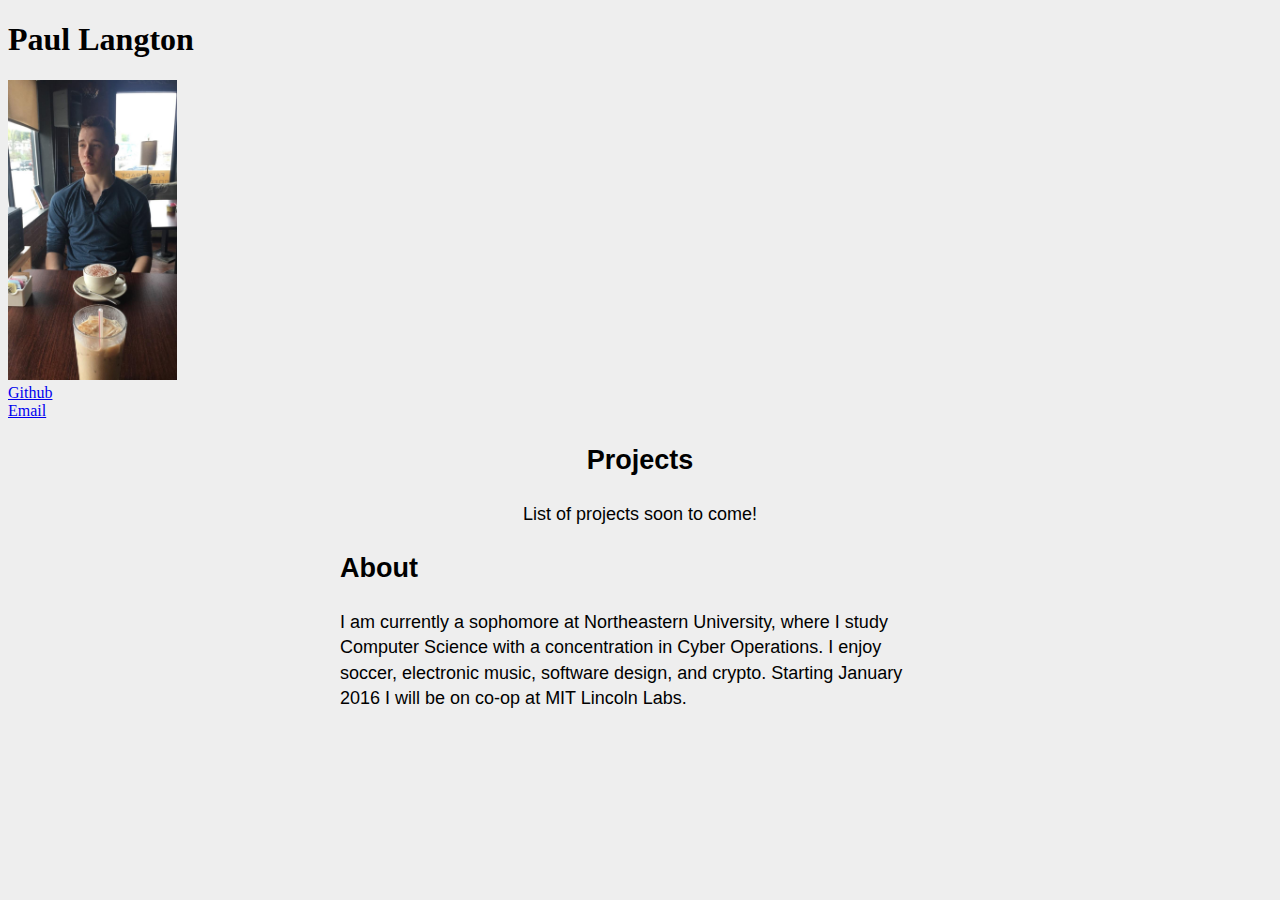
==== index.html @ 63b32f44 "Update index.html" ====
<!DOCTYPE html>
<html lang= "en-US">
<head>
	<meta charset="UTF-8">
	<title>Paul Langton</title>
	<link href="css/main.css" rel="stylesheet">
</head>
<body>
	<h1>Paul Langton</h1>
	<img id="profile" src="img/me.jpg">	
	<div id="contact">
		<a href="https://github.com/plangton4">Github</a>
		<br>
		<a href="mailto:paullangton4@gmail.com">Email</a>
	</div>
	<div class="section" id="projects">
		<h2>Projects</h2>
		<p>
			List of projects soon to come!
		</p>
	</div>
	<div class="section" id="about">
		<h2>About</h2>
		<p>
			I am currently a sophomore at Northeastern University, where I study Computer Science 
			with a concentration in Cyber Operations. I enjoy soccer, electronic music, software 
			design, and crypto. Starting January 2016 I will be on co-op at MIT Lincoln Labs.
		</p>
	</div>
</body>	
</html>
---- css/main.css ----
body {
	background-color: #EEEEEE;
}

.section {
	color: 363636;
	text-align: center;
	max-width: 600px;
	margin: auto;
	line-height: 1.4;
	font-size: 18px;
	font-family: "Arial", "Helvetica", sans-serif;
}

#about {
	text-align: left;
}

#profile {
	height: auto;
	width: auto;
	max-height: 300px;
	max-width: 300px;
}
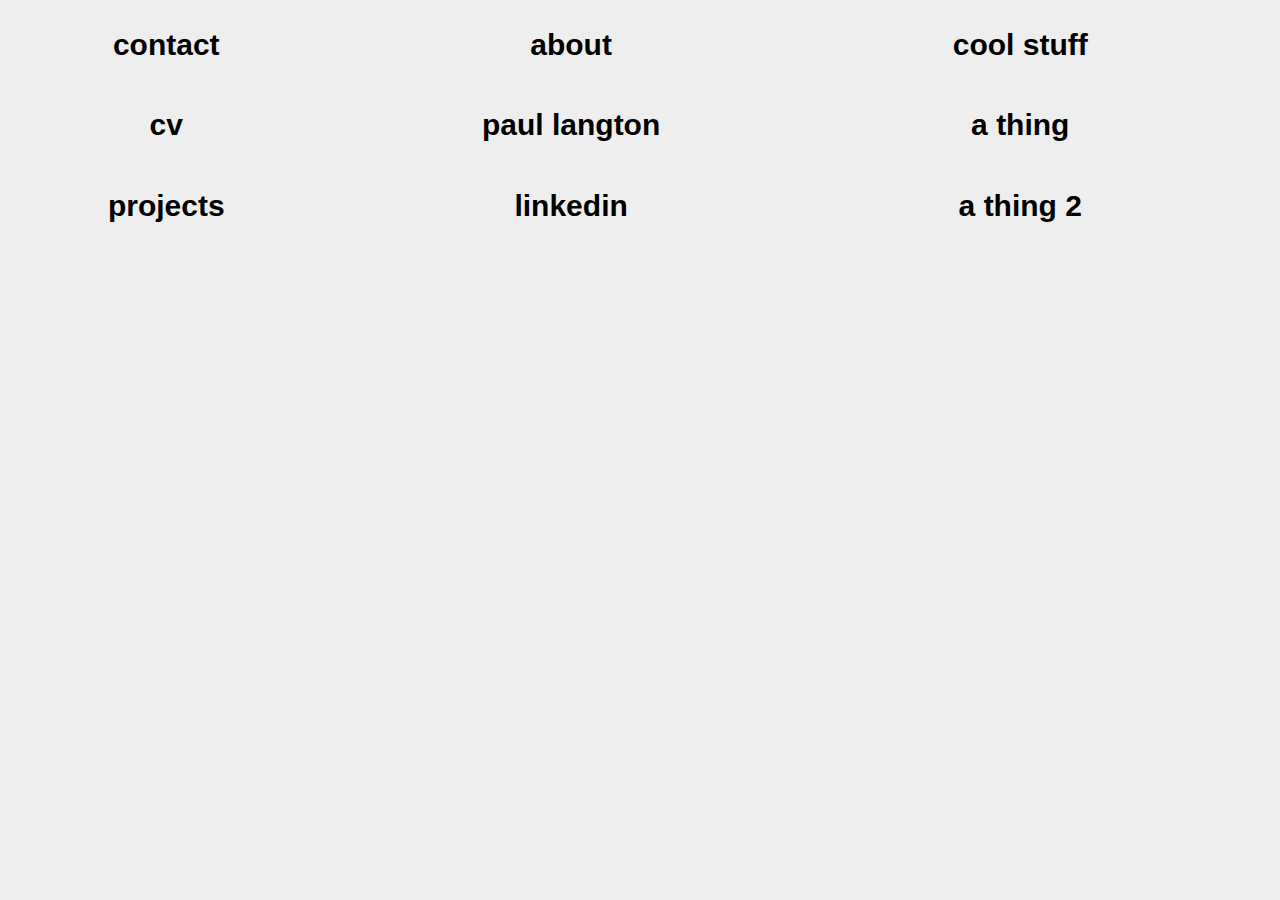
==== commit 80da079c: "new layout for website" ====
--- a/index.html
+++ b/index.html
@@ -2,30 +2,80 @@
 <html lang= "en-US">
 <head>
 	<meta charset="UTF-8">
-	<title>Paul Langton</title>
+	<title>paul langton</title>
 	<link href="css/main.css" rel="stylesheet">
 </head>
 <body>
-	<h1>Paul Langton</h1>
-	<img id="profile" src="img/me.jpg">	
+	<div class="grid">
+		<div class="grid-column" id="left">
+			<div class="grid-square" id="top-left" onmouseover="colorGridSquare(this)" onmouseout="reset(this)">
+				<h1>contact</h1>
+			</div>
+
+			<div class="grid-square" id="middle-left">
+				<h1>cv</h1>
+			</div>
+
+			<div class="grid-square" id="bottom-left">
+				<h1>projects</h1>
+			</div>
+		</div>
+
+		<div class="grid-column" id="middle">
+			<div class="grid-square" id="top-middle">
+				<h1>about</h1>
+			</div>
+
+			<div class="grid-square" id="middle-middle">
+				<h1>paul langton</h1>
+			</div>
+
+			<div class="grid-square" id="bottom-middle">
+				<h1>linkedin</h1>
+			</div>
+		</div>
+
+		<div class="grid-column" id="right">
+			<div class="grid-square" id="top-right">
+				<h1>cool stuff</h1>
+			</div>
+
+			<div class="grid-square" id="middle-right">
+				<h1>a thing</h1>
+			</div>
+
+			<div class="grid-square" id="bottom-right">
+				<h1>a thing 2</h1>
+			</div>
+		</div>
+<!-- <h1 id="name">Paul Langton</h1>
+	<img id="profile" src="img/me.jpg">
 	<div id="contact">
 		<a href="https://github.com/plangton4">Github</a>
 		<br>
 		<a href="mailto:paullangton4@gmail.com">Email</a>
 	</div>
 	<div class="section" id="projects">
-		<h2>Projects</h2>
+		<h2 class="section-head">Projects</h2>
 		<p>
 			List of projects soon to come!
 		</p>
 	</div>
 	<div class="section" id="about">
-		<h2>About</h2>
+		<h2 class="section-head">About</h2>
 		<p>
-			I am currently a sophomore at Northeastern University, where I study Computer Science 
-			with a concentration in Cyber Operations. I enjoy soccer, electronic music, software 
-			design, and crypto. Starting January 2016 I will be on co-op at MIT Lincoln Labs.
+
 		</p>
+	</div> -->
 	</div>
-</body>	
+</body>
+<script type='text/javascript'>
+function colorGridSquare(this) {
+	console.log(this.id)
+}
+
+function eraseGridSquare() {
+
+}
+</script>
 </html>
--- a/css/main.css
+++ b/css/main.css
@@ -2,14 +2,36 @@
 	background-color: #EEEEEE;
 }
 
+h1 {
+	font-family: "Inconsolata", sans-serif;
+	white-space: nowrap;
+	font-size: 30px;
+	color: 363636;
+	display: flex;
+  justify-content: center;
+  align-items: center;
+  text-align: center;
+}
+
+p {
+	color: 737373;
+	font-size: 18px;
+	font-family: "Inconsolata", sans-serif;
+	line-height: 1.4;
+}
+
 .section {
-	color: 363636;
 	text-align: center;
 	max-width: 600px;
 	margin: auto;
-	line-height: 1.4;
-	font-size: 18px;
-	font-family: "Arial", "Helvetica", sans-serif;
+}
+
+.section-head {
+	text-align: center;
+}
+
+#name {
+	text-align: left;
 }
 
 #about {
@@ -23,3 +45,14 @@
 	max-width: 300px;
 }
 
+.grid-square {
+	width: 33%;
+	height: 33%;
+	text-align: center;
+}
+
+.grid {
+  display: flex;                       /* establish flex container */
+  flex-wrap: wrap;                     /* enable flex items to wrap */
+  justify-content: space-around;
+}
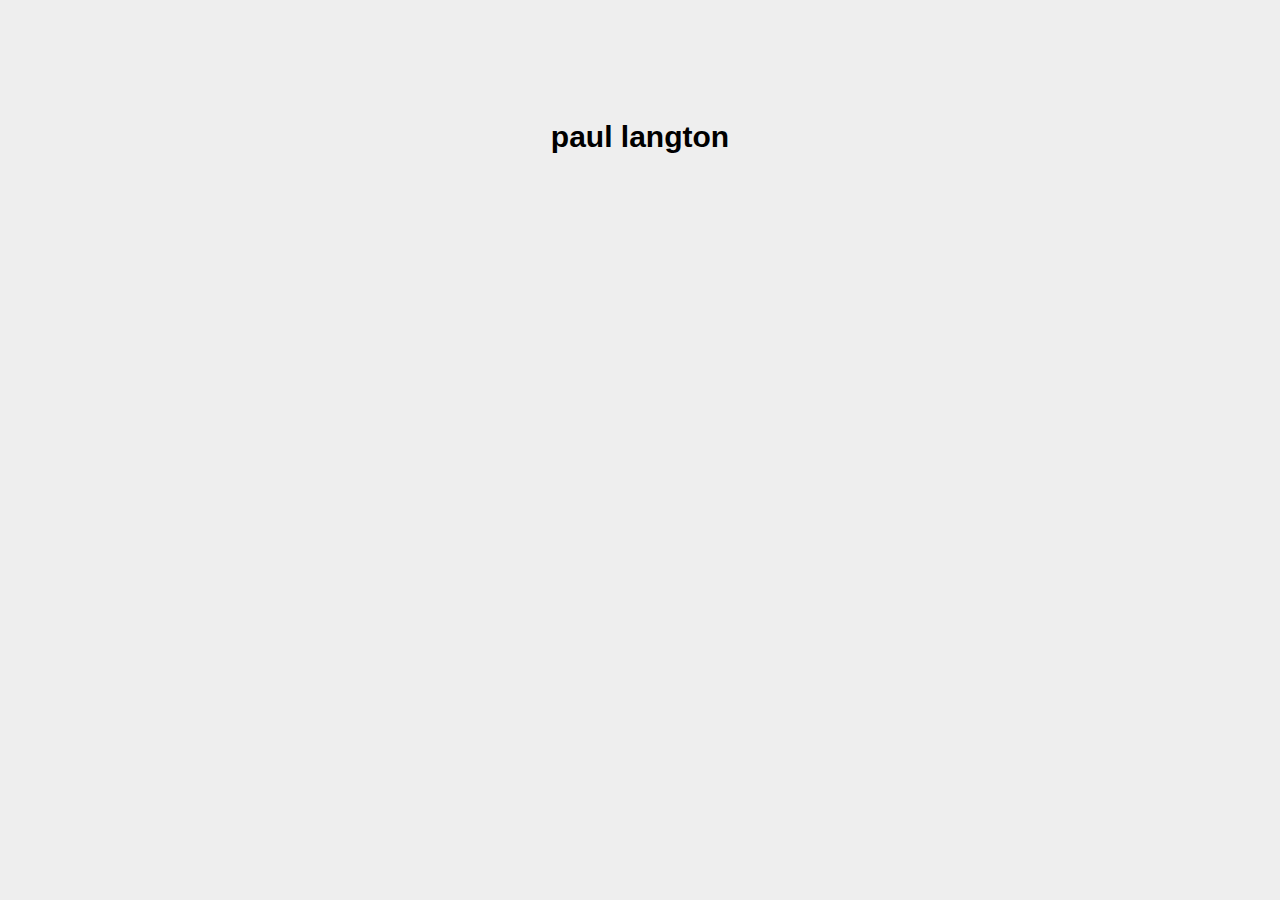
==== commit e158d5af: "probably not the right way to do this" ====
--- a/index.html
+++ b/index.html
@@ -4,26 +4,35 @@
 	<meta charset="UTF-8">
 	<title>paul langton</title>
 	<link href="css/main.css" rel="stylesheet">
+	<meta name="viewport" content="width=device-width, initial-scale=1">
 </head>
 <body>
 	<div class="grid">
 		<div class="grid-column" id="left">
-			<div class="grid-square" id="top-left" onmouseover="colorGridSquare(this)" onmouseout="reset(this)">
-				<h1>contact</h1>
+			<div class="grid-square" id="top-left">
+				<div id="top-left-overlay", class="overlay">
+					<h2>contact</h2>
+				</div>
 			</div>
 
 			<div class="grid-square" id="middle-left">
-				<h1>cv</h1>
+				<div id="middle-left-overlay" class="overlay">
+					<h2>cv</h2>
+				</div>
 			</div>
 
 			<div class="grid-square" id="bottom-left">
-				<h1>projects</h1>
+				<div id="bottom-left-overlay" class="overlay">
+					<h2>projects</h2>
+				</div>
 			</div>
 		</div>
 
 		<div class="grid-column" id="middle">
 			<div class="grid-square" id="top-middle">
-				<h1>about</h1>
+				<div id="top-middle-overlay" class="overlay">
+					<h2>about</h2>
+				</div>
 			</div>
 
 			<div class="grid-square" id="middle-middle">
@@ -31,51 +40,33 @@
 			</div>
 
 			<div class="grid-square" id="bottom-middle">
-				<h1>linkedin</h1>
+				<div id="bottom-middle-overlay" class="overlay">
+					<h2>linkedin</h2>
+				</div>
 			</div>
 		</div>
 
 		<div class="grid-column" id="right">
 			<div class="grid-square" id="top-right">
-				<h1>cool stuff</h1>
+				<div id="top-right-overlay" class="overlay">
+					<h2>cool stuff</h2>
+				</div>
 			</div>
 
 			<div class="grid-square" id="middle-right">
-				<h1>a thing</h1>
+				<div id="middle-right-overlay" class="overlay">
+					<h2>a thing</h2>
+				</div>
 			</div>
 
 			<div class="grid-square" id="bottom-right">
-				<h1>a thing 2</h1>
+				<div id="bottom-right-overlay" class="overlay">
+					<h2>a thing 2</h2>
+				</div>
 			</div>
 		</div>
-<!-- <h1 id="name">Paul Langton</h1>
-	<img id="profile" src="img/me.jpg">
-	<div id="contact">
-		<a href="https://github.com/plangton4">Github</a>
-		<br>
-		<a href="mailto:paullangton4@gmail.com">Email</a>
-	</div>
-	<div class="section" id="projects">
-		<h2 class="section-head">Projects</h2>
-		<p>
-			List of projects soon to come!
-		</p>
-	</div>
-	<div class="section" id="about">
-		<h2 class="section-head">About</h2>
-		<p>
-
-		</p>
-	</div> -->
 	</div>
 </body>
 <script type='text/javascript'>
-function colorGridSquare(this) {
-	console.log(this.id)
-}
-
-function eraseGridSquare() {
-
-}
 </script>
 </html>
--- a/css/main.css
+++ b/css/main.css
@@ -13,6 +13,17 @@
   text-align: center;
 }
 
+h2 {
+	font-family: "Inconsolata", sans-serif;
+	white-space: nowrap;
+	font-size: 30px;
+	color: #FFFFFF;
+	display: flex;
+  justify-content: center;
+  align-items: center;
+  text-align: center;
+}
+
 p {
 	color: 737373;
 	font-size: 18px;
@@ -20,35 +31,86 @@
 	line-height: 1.4;
 }
 
-.section {
-	text-align: center;
-	max-width: 600px;
-	margin: auto;
+
+
+.overlay {
+	height: 100%;
+	width: 100%;
+	opacity: 0;
+	transition: .2s ease;
 }
 
-.section-head {
+#top-left-overlay {
+  background-color: #F44336; # indigo
+}
+
+#top-middle-overlay {
+  background-color: #00BCD4; # cyan
+}
+
+#top-right-overlay {
+  background-color: #4CAF50; # light green
+}
+
+#middle-left-overlay {
+  background-color: #9C27B0; # purple
+}
+
+#middle-right-overlay {
+  background-color: #3F51B5; # red
+}
+
+#bottom-left-overlay {
+  background-color: #03A9F4; # blue
+}
+
+#bottom-middle-overlay {
+  background-color: #FFEB3B; # yellow
+}
+
+#bottom-right-overlay {
+  background-color: #FF5722; # orange
+}
+
+#top-left:hover #top-left-overlay {
+	opacity: 1;
+}
+
+#top-middle:hover #top-middle-overlay {
+	opacity: 1;
+}
+
+#top-right:hover #top-right-overlay {
+	opacity: 1;
+}
+
+#middle-left:hover #middle-left-overlay {
+	opacity: 1;
+}
+
+#middle-right:hover #middle-right-overlay {
+	opacity: 1;
+}
+
+#bottom-left:hover #bottom-left-overlay {
+	opacity: 1;
+}
+
+#bottom-middle:hover #bottom-middle-overlay {
+	opacity: 1;
+}
+
+#bottom-right:hover #bottom-right-overlay {
+	opacity: 1;
+}
+
+.grid-square {
+	height: 33%;
 	text-align: center;
 }
 
-#name {
-	text-align: left;
-}
-
-#about {
-	text-align: left;
-}
-
-#profile {
-	height: auto;
-	width: auto;
-	max-height: 300px;
-	max-width: 300px;
-}
-
-.grid-square {
+.grid-column {
 	width: 33%;
-	height: 33%;
-	text-align: center;
 }
 
 .grid {
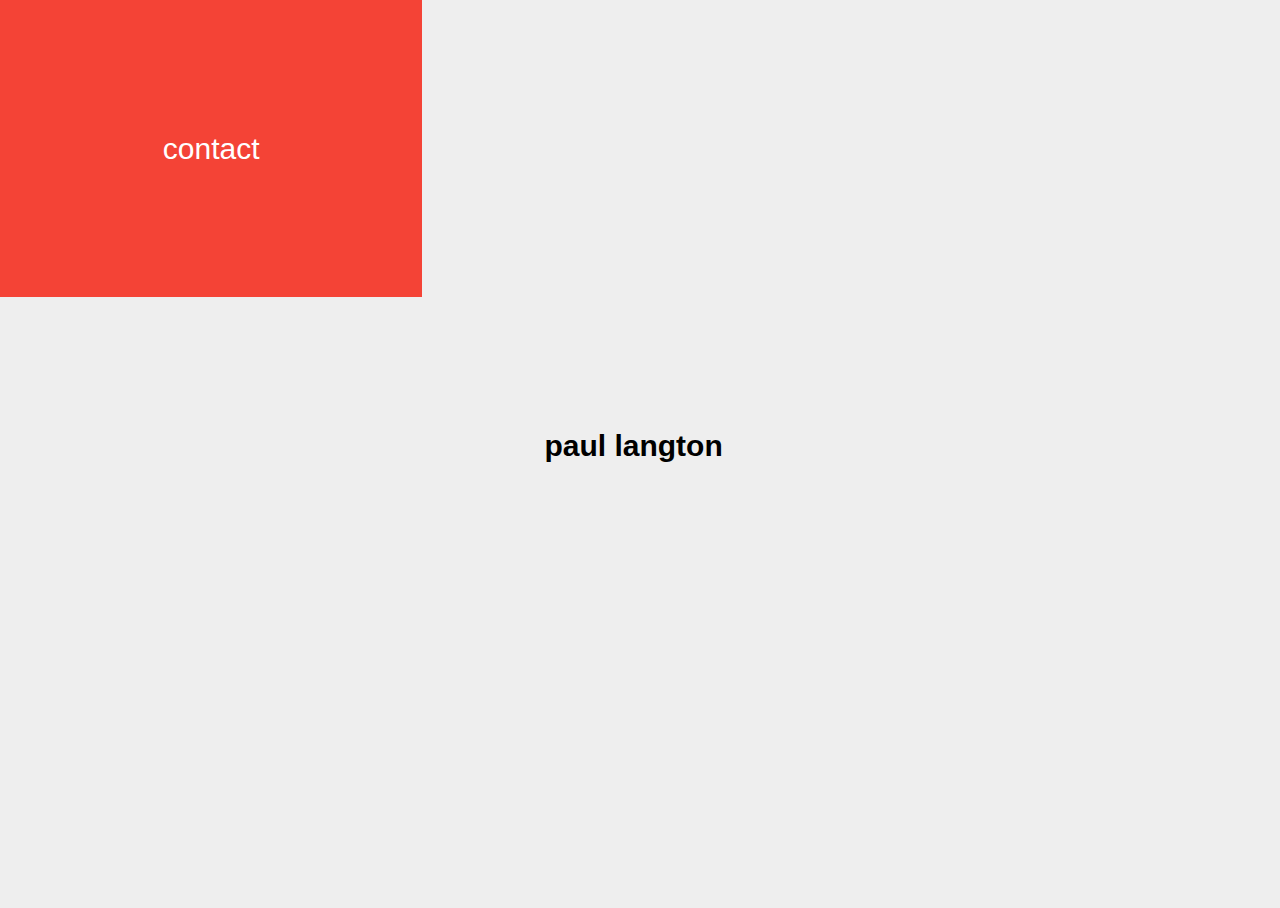
==== commit b0d6505c: "added new pages" ====
--- a/index.html
+++ b/index.html
@@ -6,12 +6,17 @@
 	<link href="css/main.css" rel="stylesheet">
 	<meta name="viewport" content="width=device-width, initial-scale=1">
 </head>
+<style>
+a {
+    text-decoration: none;
+}
+</style>
 <body>
 	<div class="grid">
 		<div class="grid-column" id="left">
 			<div class="grid-square" id="top-left">
 				<div id="top-left-overlay", class="overlay">
-					<h2>contact</h2>
+					<a href="contact/">contact</a>
 				</div>
 			</div>
 
@@ -23,7 +28,7 @@
 
 			<div class="grid-square" id="bottom-left">
 				<div id="bottom-left-overlay" class="overlay">
-					<h2>projects</h2>
+					<a href="https://github.com/paulangton">projects</a>
 				</div>
 			</div>
 		</div>
@@ -31,7 +36,7 @@
 		<div class="grid-column" id="middle">
 			<div class="grid-square" id="top-middle">
 				<div id="top-middle-overlay" class="overlay">
-					<h2>about</h2>
+					<a href="about/">about</a>
 				</div>
 			</div>
 
@@ -41,7 +46,7 @@
 
 			<div class="grid-square" id="bottom-middle">
 				<div id="bottom-middle-overlay" class="overlay">
-					<h2>linkedin</h2>
+					<a href="https://www.linkedin.com/in/paul-langton-706937105/">linkedin</a>
 				</div>
 			</div>
 		</div>
@@ -49,7 +54,7 @@
 		<div class="grid-column" id="right">
 			<div class="grid-square" id="top-right">
 				<div id="top-right-overlay" class="overlay">
-					<h2>cool stuff</h2>
+					<a href="research/">research</a>
 				</div>
 			</div>
 
@@ -67,6 +72,4 @@
 		</div>
 	</div>
 </body>
-<script type='text/javascript'>
-</script>
 </html>
--- a/css/main.css
+++ b/css/main.css
@@ -1,8 +1,14 @@
+html {
+	height: 100%;
+}
+
 body {
+	height: 100%;
 	background-color: #EEEEEE;
 }
 
 h1 {
+	flex: 1;
 	font-family: "Inconsolata", sans-serif;
 	white-space: nowrap;
 	font-size: 30px;
@@ -13,7 +19,8 @@
   text-align: center;
 }
 
-h2 {
+h2, a {
+	flex: 1;
 	font-family: "Inconsolata", sans-serif;
 	white-space: nowrap;
 	font-size: 30px;
@@ -24,20 +31,42 @@
   text-align: center;
 }
 
-p {
-	color: 737373;
-	font-size: 18px;
-	font-family: "Inconsolata", sans-serif;
-	line-height: 1.4;
-}
-
-
-
 .overlay {
 	height: 100%;
 	width: 100%;
 	opacity: 0;
 	transition: .2s ease;
+	display: flex;
+  justify-content: center;
+  align-items: center;
+  text-align: center;
+}
+
+#textcontainer {
+    margin-left: auto;
+    margin-right: auto;
+    width: calc(100% /3);
+}
+
+#pagetitle {
+	font-family: "Inconsolata", sans-serif;
+	white-space: nowrap;
+	font-size: 40px;
+	color: #FFFFFF;
+}
+
+#sectiontitle {
+	font-family: "Inconsolata", sans-serif;
+	white-space: nowrap;
+	font-size: 25px;
+	color: #FFFFFF;
+}
+
+#infopara {
+	font-family: "Inconsolata", sans-serif;
+	white-space: nowrap;
+	font-size: 10px;
+	color: #FFFFFF;
 }
 
 #top-left-overlay {
@@ -105,16 +134,27 @@
 }
 
 .grid-square {
+	flex: 1;
+	display: flex;
+	justify-content: center;
 	height: 33%;
-	text-align: center;
 }
 
 .grid-column {
 	width: 33%;
+	height: 100%;
 }
 
 .grid {
+	flex: 1;
+	display: -webkit-flex;
   display: flex;                       /* establish flex container */
-  flex-wrap: wrap;                     /* enable flex items to wrap */
-  justify-content: space-around;
+  flex-wrap: wrap;
+	position:absolute;
+  top:0;
+  left:0;
+  bottom:0;
+  right:0;
+	width: 100%;
+	height: 100%;
 }
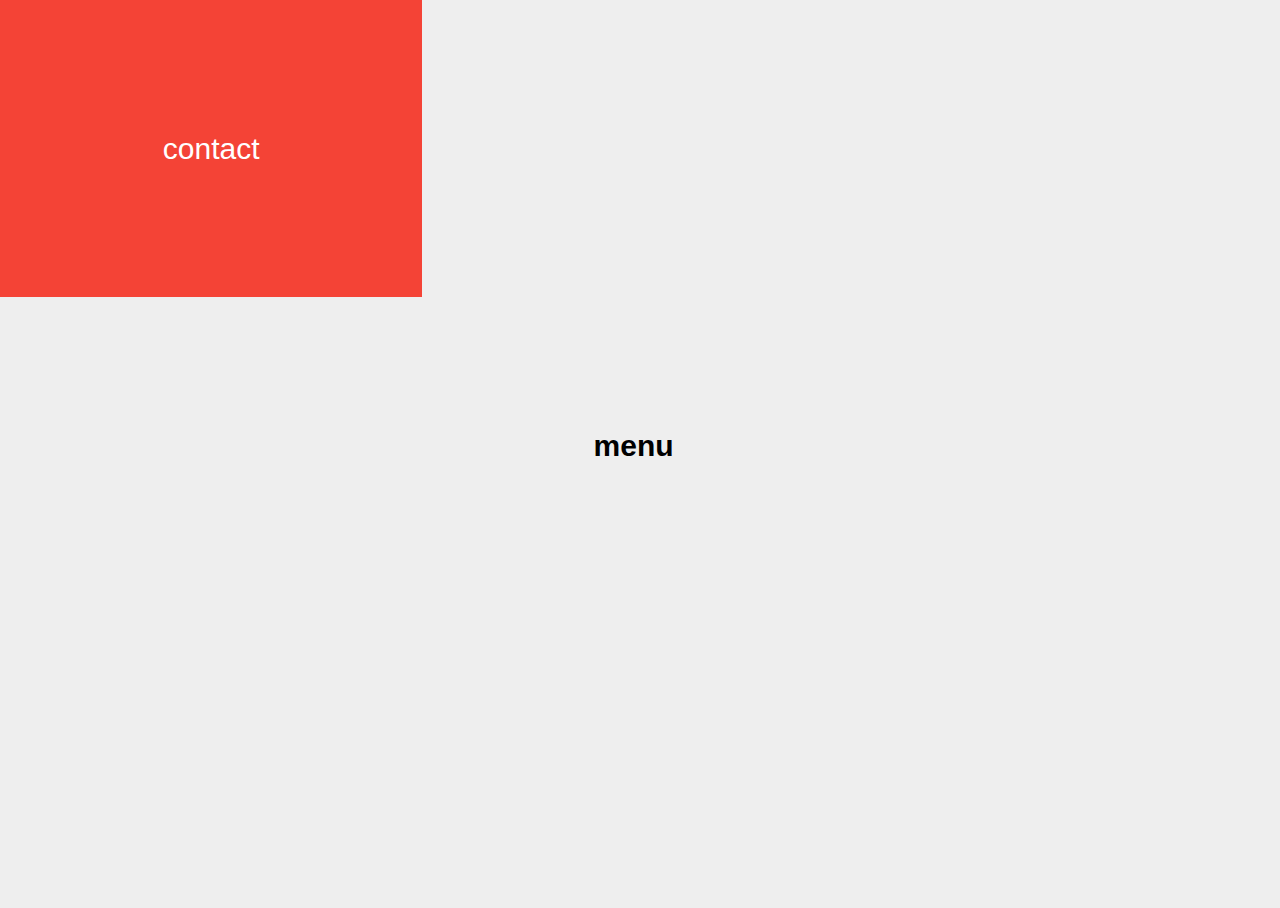
==== commit 601b6ee4: "test nav bar" ====
--- a/index.html
+++ b/index.html
@@ -7,8 +7,26 @@
 	<meta name="viewport" content="width=device-width, initial-scale=1">
 </head>
 <style>
+html {
+	height: 100%;
+}
+
+body {
+	height: 100%;
+	background-color: #EEEEEE;
+}
+
 a {
     text-decoration: none;
+	flex: 1;
+	font-family: "Inconsolata", sans-serif;
+	white-space: nowrap;
+	font-size: 30px;
+	color: #FFFFFF;
+	display: flex;
+  justify-content: center;
+  align-items: center;
+  text-align: center;
 }
 </style>
 <body>
@@ -28,7 +46,7 @@
 
 			<div class="grid-square" id="bottom-left">
 				<div id="bottom-left-overlay" class="overlay">
-					<a href="https://github.com/paulangton">projects</a>
+					<a href="projects/">projects</a>
 				</div>
 			</div>
 		</div>
@@ -41,7 +59,7 @@
 			</div>
 
 			<div class="grid-square" id="middle-middle">
-				<h1>paul langton</h1>
+                <h1>menu</h1>
 			</div>
 
 			<div class="grid-square" id="bottom-middle">
--- a/css/main.css
+++ b/css/main.css
@@ -1,11 +1,3 @@
-html {
-	height: 100%;
-}
-
-body {
-	height: 100%;
-	background-color: #EEEEEE;
-}
 
 h1 {
 	flex: 1;
@@ -19,7 +11,7 @@
   text-align: center;
 }
 
-h2, a {
+h2 {
 	flex: 1;
 	font-family: "Inconsolata", sans-serif;
 	white-space: nowrap;
@@ -42,31 +34,112 @@
   text-align: center;
 }
 
-#textcontainer {
+
+.pagecontainer {
     margin-left: auto;
     margin-right: auto;
-    width: calc(100% /3);
-}
-
-#pagetitle {
+    width: 50%;
+    height: 100%;
+	background-color: #EEEEEE;
+}
+
+.sectioncontainer {
+    margin-left: 25px;
+    margin-right: 25px;
+    margin-top: 50px;
+    margin-bottom: 50px;
+}
+
+.pagetitle {
 	font-family: "Inconsolata", sans-serif;
 	white-space: nowrap;
-	font-size: 40px;
-	color: #FFFFFF;
-}
-
-#sectiontitle {
-	font-family: "Inconsolata", sans-serif;
-	white-space: nowrap;
-	font-size: 25px;
-	color: #FFFFFF;
-}
-
-#infopara {
-	font-family: "Inconsolata", sans-serif;
-	white-space: nowrap;
-	font-size: 10px;
-	color: #FFFFFF;
+	font-size: 5em;
+	color: black;
+  justify-content: center;
+  align-items: center;
+  text-align: center;
+}
+
+.sectiontitle {
+	font-family: "Inconsolata", sans-serif;
+    margin-top: 10px;
+    margin-bottom: 10px;
+	font-size: 2em;
+	color: black;
+}
+
+.infopara {
+	font-family: "Inconsolata", sans-serif;
+	font-size: 1.5em;
+	color: black;
+}
+
+.writingsample {
+    margin: 1em;
+}
+
+#nav1-overlay {
+  background-color: #F44336; # indigo
+}
+
+#nav2-overlay {
+  background-color: #00BCD4; # cyan
+}
+
+#nav3-overlay {
+  background-color: #4CAF50; # light green
+}
+
+#nav4-overlay {
+  background-color: #9C27B0; # purple
+}
+
+#nav5-overlay {
+  background-color: #3F51B5; # red
+}
+
+#nav6-overlay {
+  background-color: #03A9F4; # blue
+}
+
+#nav7-overlay {
+  background-color: #FFEB3B; # yellow
+}
+
+#nav8-overlay {
+  background-color: #FF5722; # orange
+}
+
+#nav1:hover #nav1-overlay {
+	opacity: 1;
+}
+
+#nav2:hover #nav2-overlay {
+	opacity: 1;
+}
+
+#nav3:hover #nav3-overlay {
+	opacity: 1;
+}
+
+#nav4:hover #nav4-overlay {
+	opacity: 1;
+}
+
+#nav5:hover #nav5-overlay {
+	opacity: 1;
+}
+
+#nav6:hover #nav6-overlay {
+	opacity: 1;
+}
+
+#nav7:hover #nav7-overlay {
+	opacity: 1;
+}
+
+#nav8:hover #nav8-overlay {
+	opacity: 1;
 }
 
 #top-left-overlay {
@@ -134,6 +207,13 @@
 }
 
 .grid-square {
+	flex: 1;
+	display: flex;
+	justify-content: center;
+	height: 33%;
+}
+
+.nav-square {
 	flex: 1;
 	display: flex;
 	justify-content: center;
@@ -143,6 +223,22 @@
 .grid-column {
 	width: 33%;
 	height: 100%;
+}
+
+.sidenav {
+  width: 15%;
+  position: fixed;
+  z-index: 1;
+  overflow-x: hidden;
+  position:absolute;
+  display: flex;
+  flex-direction: column;
+  flex-basis: 100%;
+  flex: 1;
+  top:0;
+  left:0;
+  bottom:0;
+  right:0;
 }
 
 .grid {
